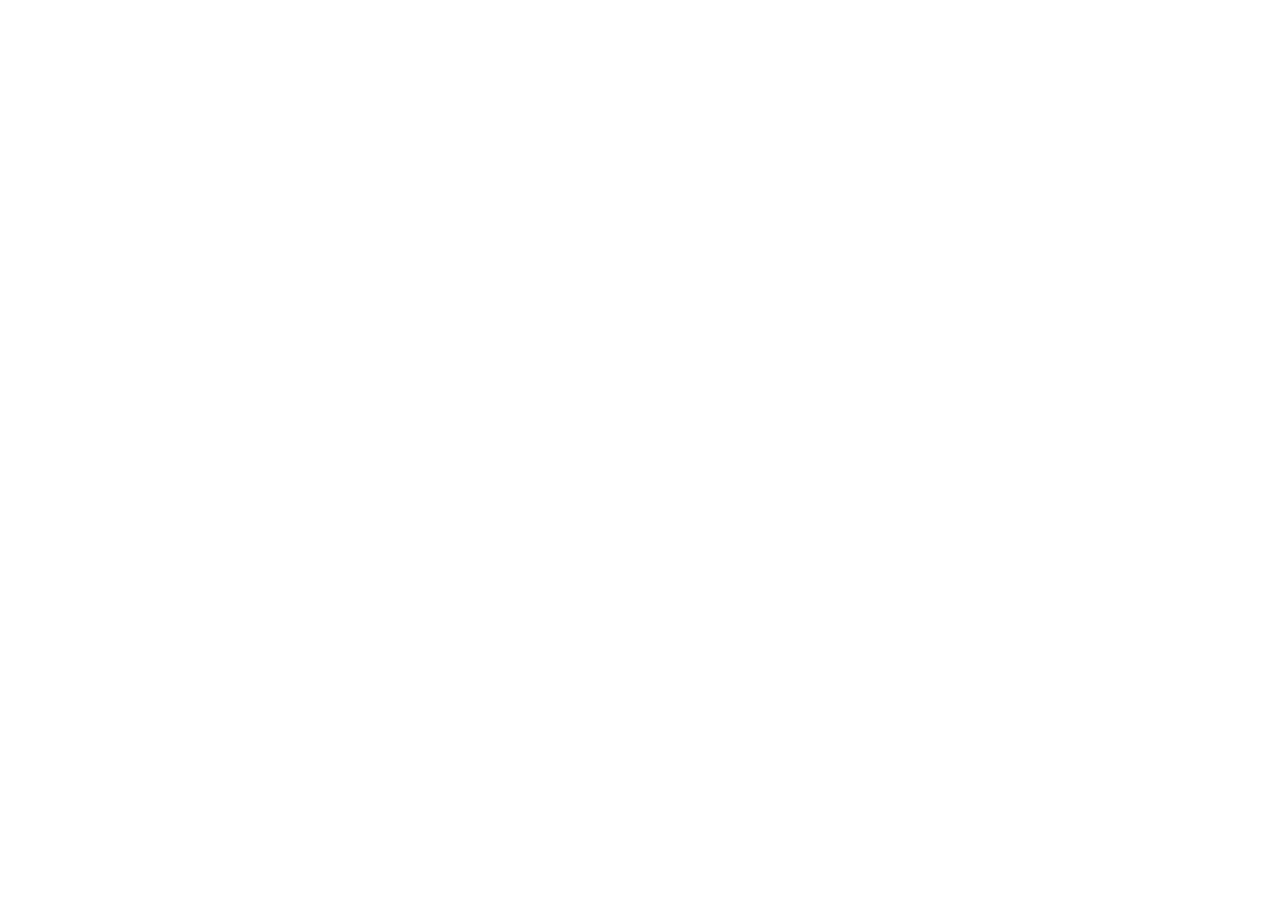
==== links.html @ 8fcf5a59 "wired up links page" ====
<!DOCTYPE html>
<html>
  <head>
    <meta charset="utf-8">
    <title>Maria's Portfolio</title>
  </head>
  <body>

  </body>
</html>
            <!-- <p><a href="http://mmmorrison.github.io/Trivia-App">Trivia App</a></p>
            <p><a href="http://mmmorrison.github.io/ResourceApp">Resource App</a></p>
            <p><a href="http://www.freedenver.co/">Free Denver</a></p> -->
            <div class="p p-1"></div>
             <div class="p p-2"></div>
             <div class="p p-3"></div>
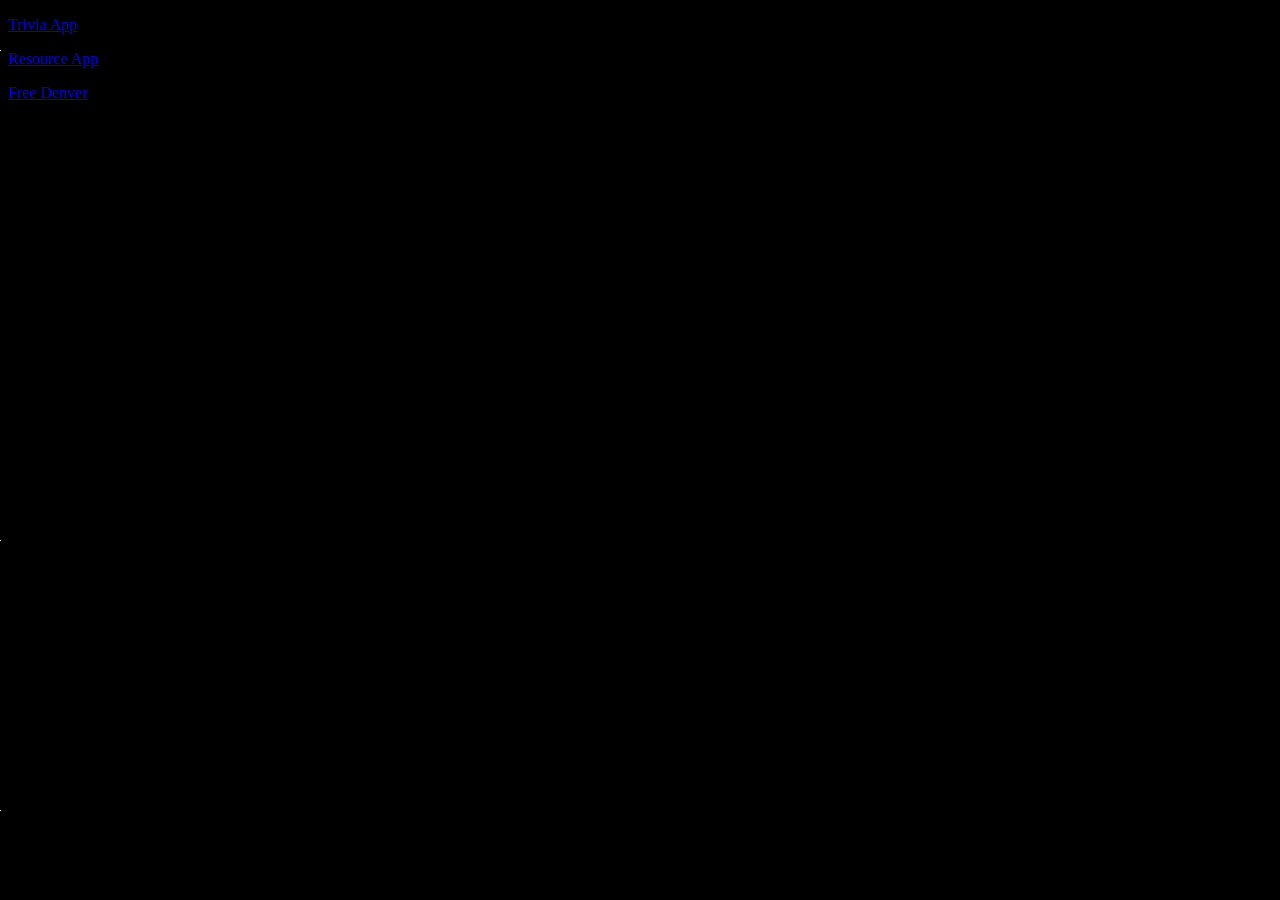
==== commit 0eab1047: "added portfolio links" ====
--- a/links.html
+++ b/links.html
@@ -2,15 +2,18 @@
 <html>
   <head>
     <meta charset="utf-8">
+    <link rel="stylesheet" href="links.css">
+    <link rel="stylesheet" href="/bootstrap/dist/css/bootstrap-theme.css">
+
     <title>Maria's Portfolio</title>
+
   </head>
   <body>
-
+    <p><a href="http://mmmorrison.github.io/Trivia-App">Trivia App</a></p>
+    <p><a href="http://mmmorrison.github.io/ResourceApp">Resource App</a></p>
+    <p><a href="http://www.freedenver.co/">Free Denver</a></p>
+    <div class="p p-1"></div>
+     <div class="p p-2"></div>
+     <div class="p p-3"></div>
   </body>
 </html>
-            <!-- <p><a href="http://mmmorrison.github.io/Trivia-App">Trivia App</a></p>
-            <p><a href="http://mmmorrison.github.io/ResourceApp">Resource App</a></p>
-            <p><a href="http://www.freedenver.co/">Free Denver</a></p> -->
-            <div class="p p-1"></div>
-             <div class="p p-2"></div>
-             <div class="p p-3"></div>
--- a/links.css
+++ b/links.css
@@ -0,0 +1,47 @@
+@keyframes particleAnimation
+{
+    from {
+        left: -100px;
+    }
+    to {
+        left: calc( 100% + 100px );
+    }
+}
+
+body{
+  background:black;
+}
+
+.p{
+  position:fixed;
+  left:0px;
+  top:50px;
+  width:1px;
+  height:1px;
+  background-color:white;
+  position:fixed;
+  animation-name:particleAnimation;
+  animation-timing-function: linear;
+  animation-iteration-count: infinite;
+}
+.p::before{
+  position:absolute;
+  display:block;
+  content:"";
+  width:100px;
+  right:1px;
+  top:0px;
+  height:1px;
+  background: linear-gradient(to right, rgba(0,0,0,0) 0%,rgba(255,255,255,0.4) 100%);
+}
+.p-1{
+  animation-duration:10s;
+}
+.p-2{
+  animation-duration:5s;
+  top:60%;
+}
+.p-3{
+  animation-duration:20s;
+  top:90%;
+}
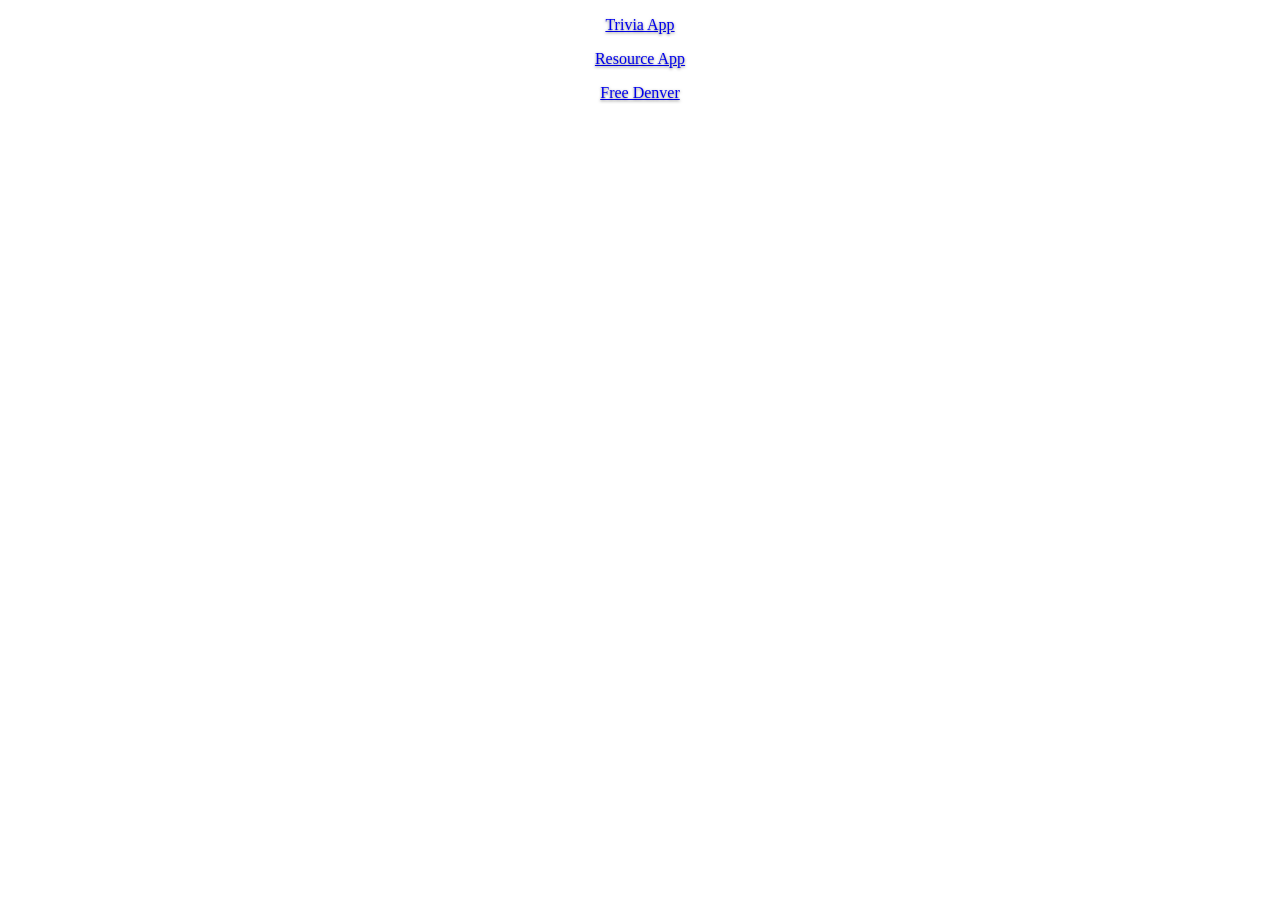
==== commit 6f8ab0ac: "minor changes to index" ====
--- a/links.html
+++ b/links.html
@@ -12,8 +12,6 @@
     <p><a href="http://mmmorrison.github.io/Trivia-App">Trivia App</a></p>
     <p><a href="http://mmmorrison.github.io/ResourceApp">Resource App</a></p>
     <p><a href="http://www.freedenver.co/">Free Denver</a></p>
-    <div class="p p-1"></div>
-     <div class="p p-2"></div>
-     <div class="p p-3"></div>
+
   </body>
 </html>
--- a/links.css
+++ b/links.css
@@ -8,8 +8,10 @@
     }
 }
 
-body{
-  background:black;
+body {
+  color: #fff;
+  text-align: center;
+  text-shadow: 0 1px 3px rgba(0,0,0,.5);
 }
 
 .p{
